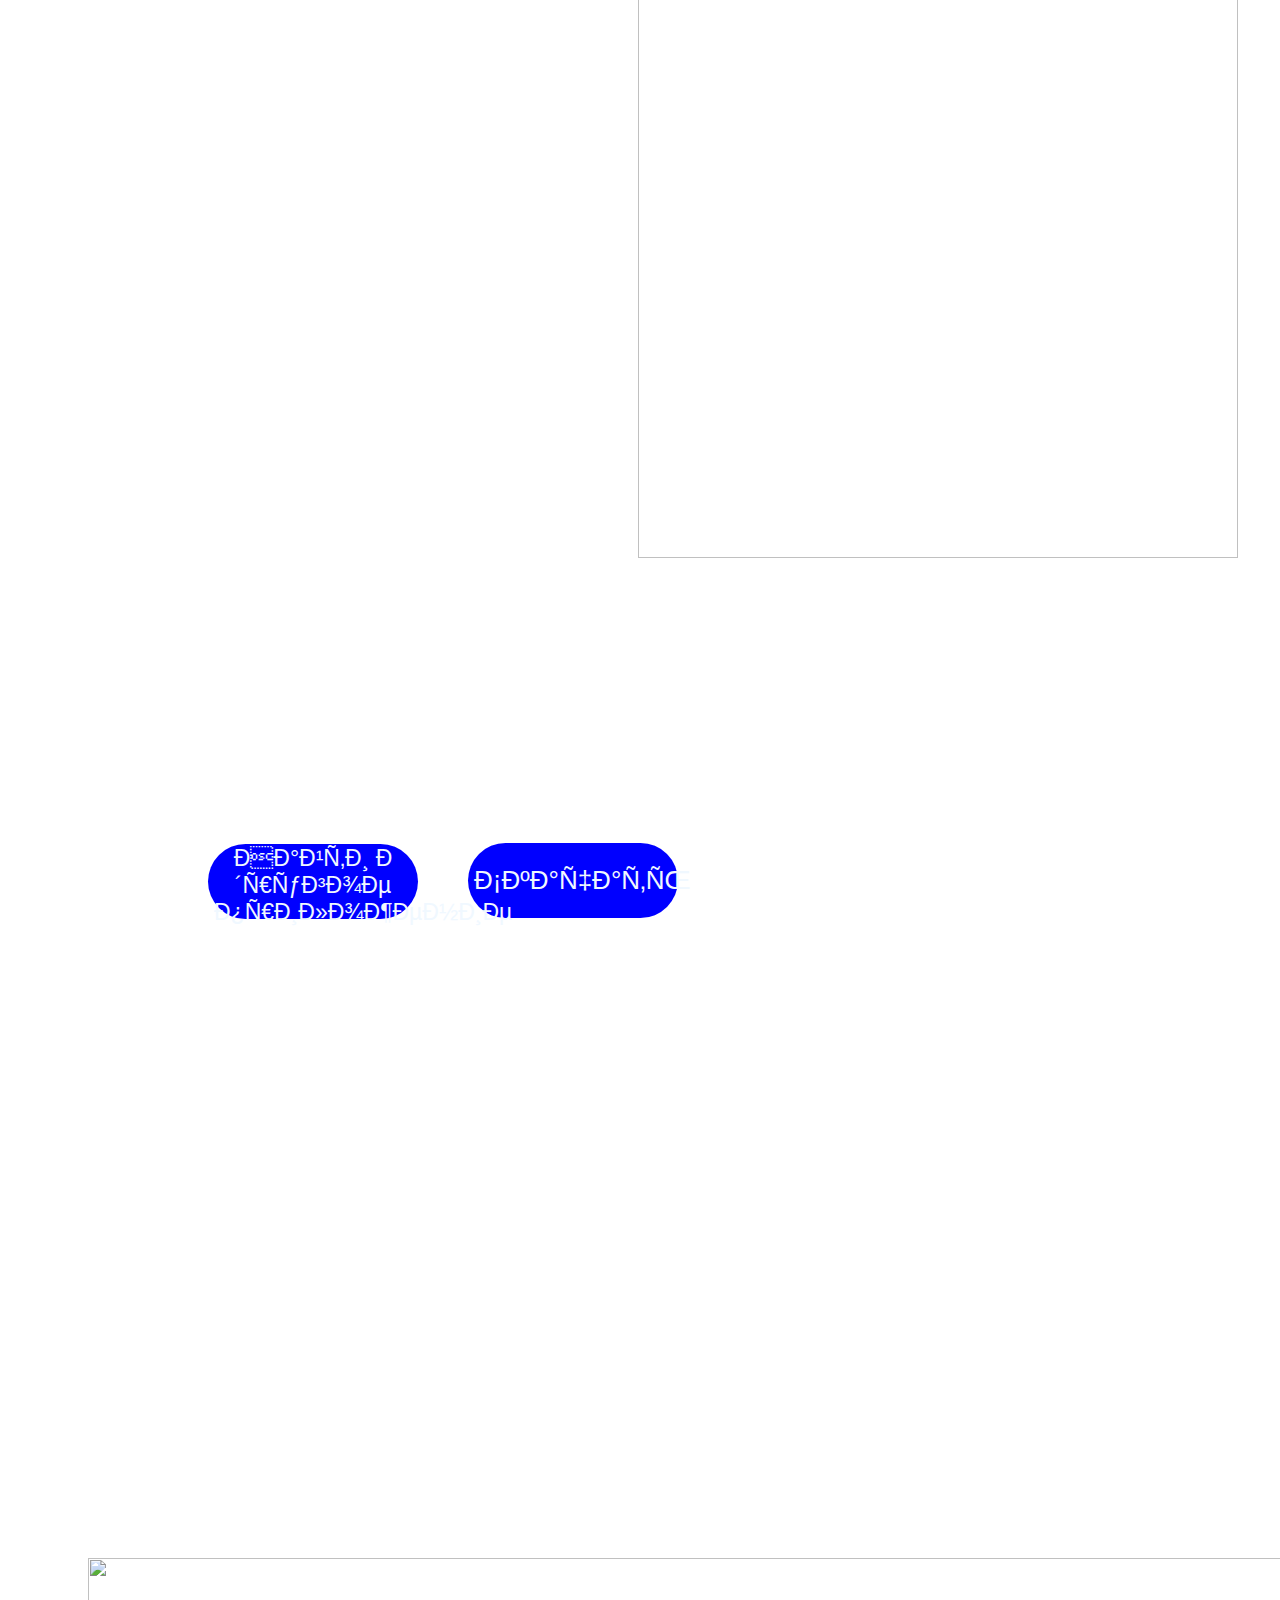
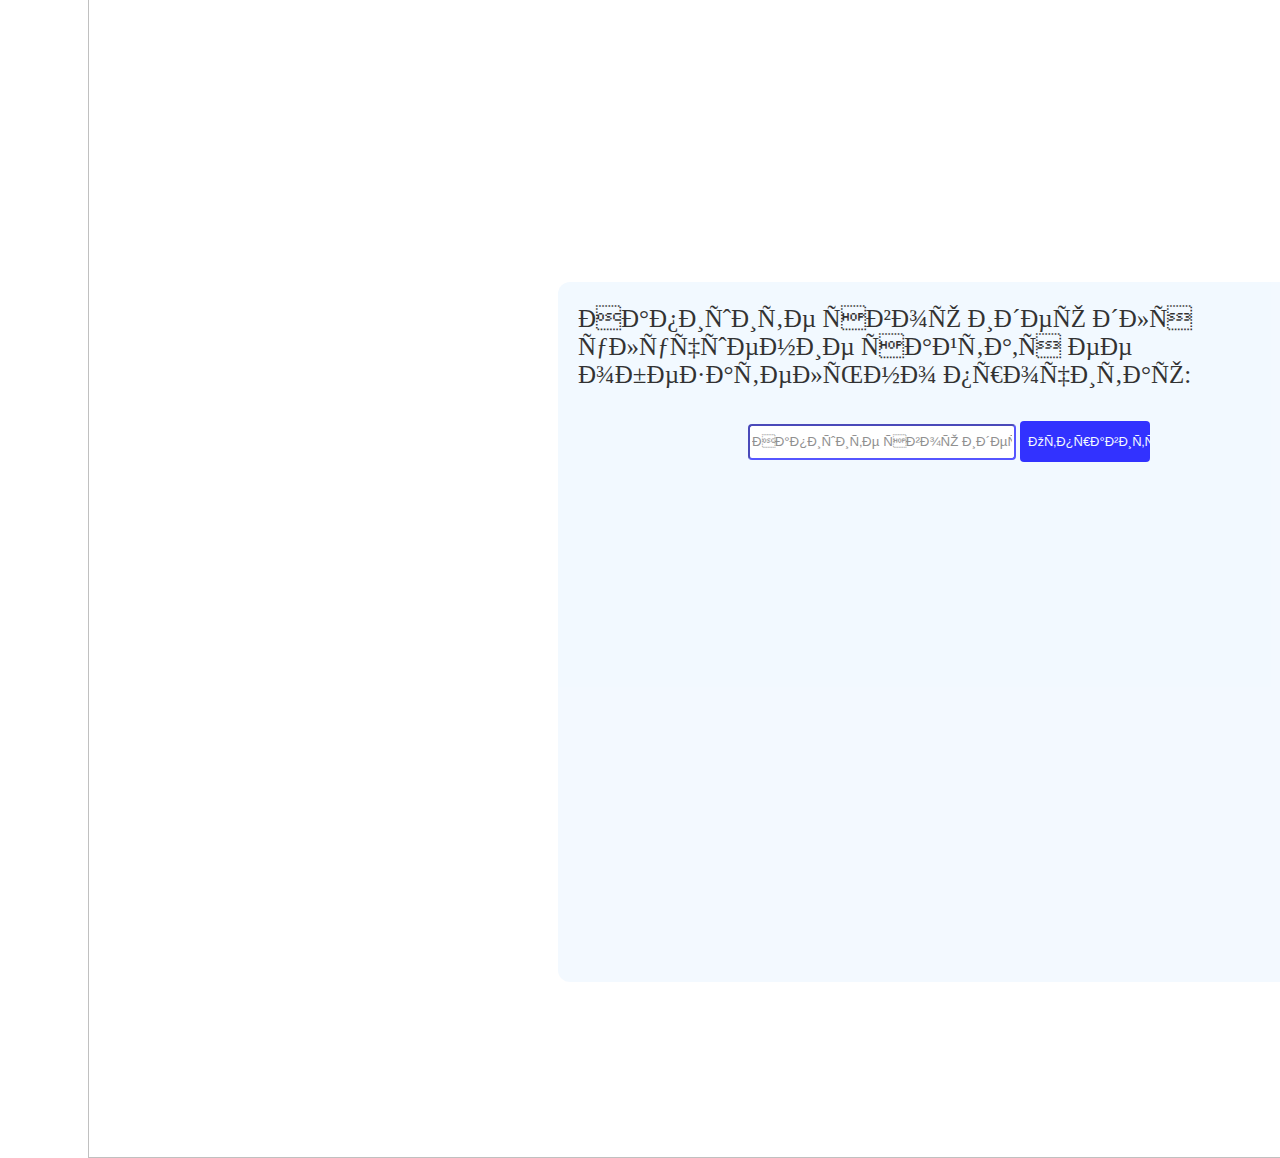
==== index.html @ d85803d7 "Add files via upload" ====
<!DOCTYPE html>
<html lang="en">
<head>
    <link rel="apple-touch-icon" sizes="57x57" href="/apple-icon-57x57.png">
<link rel="apple-touch-icon" sizes="60x60" href="/apple-icon-60x60.png">
<linkrel ="apple-touch-icon" sizes="72x72" href="apple-icon-72x72.png">
<link rel="apple-touch-icon" sizes="76x76" href="apple-icon-76x76.png">
<link rel="apple-touch-icon" sizes="114x114" href="apple-icon-114x114.png">
<link rel="apple-touch-icon" sizes="120x120" href="apple-icon-120x120.png">
<link rel="apple-touch-icon" sizes="144x144" href="apple-icon-144x144.png">
<link rel="apple-touch-icon" sizes="152x152" href="apple-icon-152x152.png">
<link rel="apple-touch-значок " размеры="180x180" href="apple-icon-180x180.png">
<link rel="icon" type="image/png" размеры ="192x192"  href="android-icon-192x192.png">
<link rel="icon" type="image/png" sizes="32x32" href="favicon-32x32.png">
<link rel="icon" type="image/png" sizes="96x96" href="favicon-96x96.png">
<link rel="icon" type="image/png" sizes="16x16" href="favicon-16x16.png">
<link rel="manifest" href="manifest.json">
<meta name="msapplication-TileColor" content="#ffffff">
<meta name="msapplication-TileImage" content="/ms-icon-144x144.png">
<meta name="theme-color" content="#ffffff">
    <link rel="stylesheet" href="style2.css">
    <meta charset="UTF-8">
    <meta http-equiv="X-UA-Compatible" content="IE=edge">
    <meta name="viewport" content="width=device-width, initial-scale=1.0">
    <title>Notion:Лучшее приложение для заметок</title>
</head>
<body onload="func()">
    <div class="div1">
        <img class="img1" src="images/notion.png" alt="">
        <img class="img2" src="images/notion.jpg" alt="">

</div>







<form action="https://www.notion.so/desktop/windows/download">
<div class="div5">
    <button class="button2">Скачать</button>

</form>
    

<form class="form2" action="file:///D:/Рабочий%20стол/джава%20скрипт2/stranica.html">
    <div class="div5">
    <button id="button3" class="button3">Найти другое <br>приложение</button>
</div>
</form>



    <iframe class="video1" width="560" height="315" src="https://www.youtube.com/embed/YIMM7VD-qVQ" title="YouTube video player" frameborder="0" allow="accelerometer; autoplay; clipboard-write; encrypted-media; gyroscope; picture-in-picture" allowfullscreen></iframe>
  




    <form action="http://localhost:5000/">
<div class="div3">
    




    <p class="p1">
        Напишите свою идею для улучшение сайта,я ее обезательно прочитаю:

    </p>
    <input name="otzyv" class="input2" placeholder="Напишите свою идею:" type="text">
    <button  class="button4">Отправить</button>
    </div>
</form>





<div  class="div4">

</div>


<img class="img3" src="images/notion.png" alt="">


<div class="div6">
   

</div>





</body>
</html>
---- style2.css ----
body {
    background-image: url(images/1613514529_1-p-foni-dlya-prezentatsii-kompyuternaya-tema-1.jpg);

    

}



.div1 {
    position: relative;
    right: 0px;
    width: 1000px;
    height: 700px;
    background-color: black(0, 0, 0);
}
.img1 {
    width: 600px;
    height: 600px;
    position: relative;
    left: 63%;
    bottom:  50px;
    opacity: 1;
    display: block;
    opacity: 1;

}

.img2 {
    height: 1200px;
    width: 1700px;
    position: relative;
    left: 80px;
    top: 950px;

}
.img3 {
    position: relative;
    left: 36%;
    bottom: 500px;
    display: none;

}




.video1 {
    position: relative;
    top: 210px;
    left: 590px;
    width: 700px;
    height: 370px;
    opacity: 0.85;



}

.video1:hover {
    opacity: 1;
}

.button2 {
    color: aliceblue;
    border: none;
    width: 210px;
    height: 75px;
    background-color: blue;
    cursor: pointer;
    border-radius: 60px;
    position: relative;
    left: 460px;
    top: 35px;
    bottom: 800px;
    font-size: 26px;




}
.button2:hover{
    transition: 1s;
    box-shadow: 0 0 15px black;
    border:solid blue 7px;
}


.button2:active {
    border: 2px black solid;
}


.button3 {
    color: aliceblue;
    border: none;
    width: 210px;
    height: 75px;
    background-color: blue;
    cursor: pointer;
    border-radius: 60px;
    position: relative;
    left: 200px;
    top: 273px;
    font-size: 23px;
    bottom: 50px;




}
.button3:hover{
    transition: 1s;
    box-shadow: 0 0 15px black;
    border:solid blue 7px;

}


.button3:active {
    border: 2px black solid;
}

.form2 {
    position: relative;
    bottom: 412px;
}

.div3{
    width: 800px;    
    height: 700px;    
    background-color: aliceblue;
    position: relative;
    top: 520px;
    left: 550px;
    opacity: 0.80;
    border-radius: 12px;
}


.button4 {
    position: relative;
    left: 190px;
    background-color: blue;
    padding-left: 8px;
    cursor: pointer;
    border: none;
    width: 130px;
    height: 41px;
    border-radius: 4px;
    color: aliceblue;
    font-size: 13px;
    top: 30px;
    box-shadow: 0 0 3px;

    
}




.input2 {
    position: relative;
    left: 190px;
    height: 30px;
    width: 260px;
    border-radius: 4px;
    top: 30px;
    border-color: rgb(45, 45, 253);
}


.button4:hover {
    transition: 0.30s;
    box-shadow: 0 0 10px blue;



}

.button4:active {
    transition: 0.60s;
    box-shadow: 0 0 1px;


}


.p1 {
    position: relative;
    left: 20px;
    top: 23px;
    font-size: 25px;


}

.div4 {
    width: 1890px;
    height: 500px;
    background-color: rgb(0, 195, 255);
    position: relative;
    bottom: 1960px;
    opacity: 0;






}

.text1 {
    font-size: 36px;
    
    color: rgb(255, 87, 255);
    position: relative;
    bottom: 500px;
    left: 560px;
}

.text2 {
    color: rgb(255, 87, 255);
    font-size: 37px;

    position: relative;
    bottom: 575px;
    left: 1180px;  
    

}

.div5 {
    position: relative;
    bottom: 0px;
    top: 100px;

}
.div6 {
    position: relative;
    bottom: 500px;

}
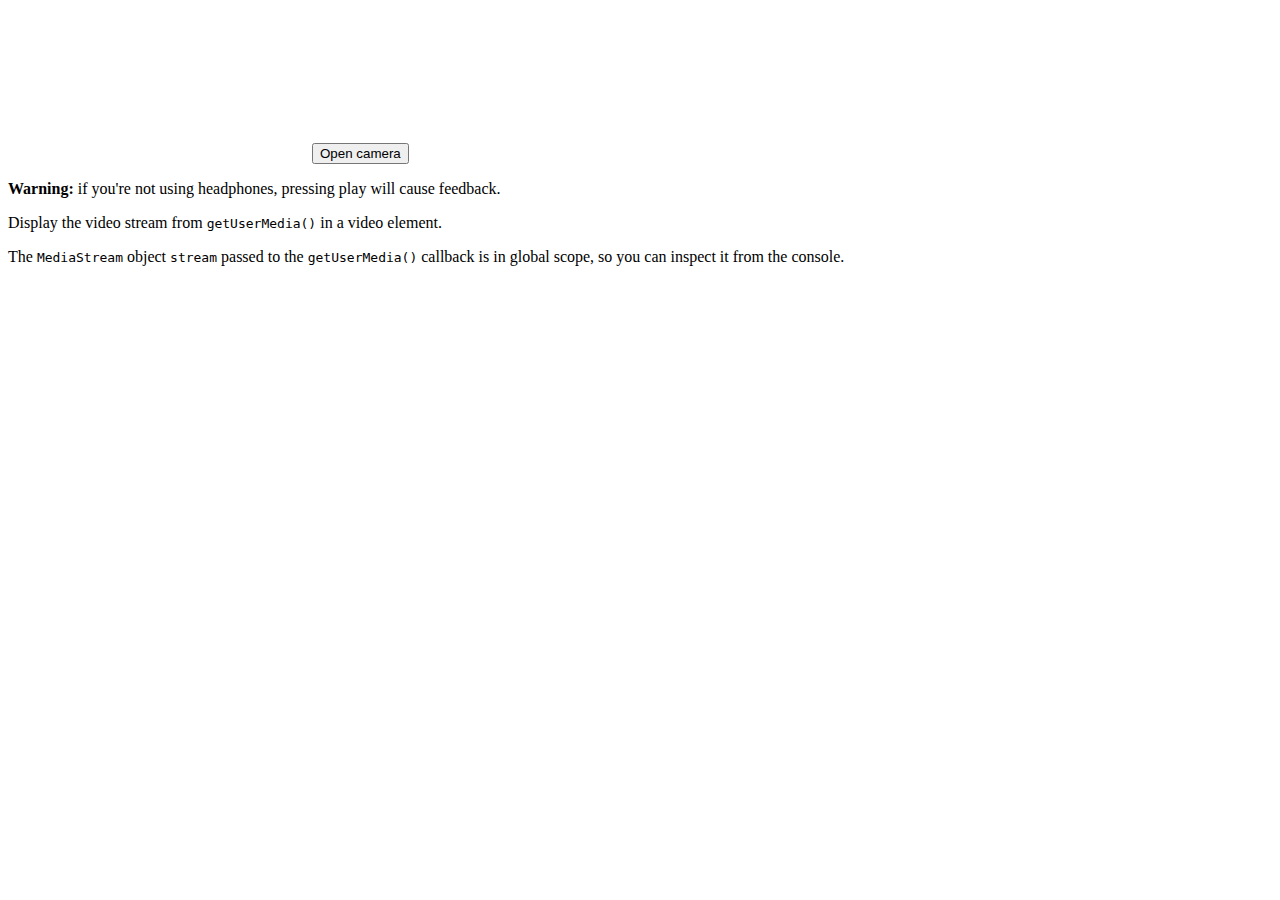
==== commit 1be25ebf: "Add files via upload" ====
--- a/index.html
+++ b/index.html
@@ -1,99 +1,72 @@
 <!DOCTYPE html>
-<html lang="en">
+<html lang="ru">
+ 
 <head>
-    <link rel="apple-touch-icon" sizes="57x57" href="/apple-icon-57x57.png">
-<link rel="apple-touch-icon" sizes="60x60" href="/apple-icon-60x60.png">
-<linkrel ="apple-touch-icon" sizes="72x72" href="apple-icon-72x72.png">
-<link rel="apple-touch-icon" sizes="76x76" href="apple-icon-76x76.png">
-<link rel="apple-touch-icon" sizes="114x114" href="apple-icon-114x114.png">
-<link rel="apple-touch-icon" sizes="120x120" href="apple-icon-120x120.png">
-<link rel="apple-touch-icon" sizes="144x144" href="apple-icon-144x144.png">
-<link rel="apple-touch-icon" sizes="152x152" href="apple-icon-152x152.png">
-<link rel="apple-touch-значок " размеры="180x180" href="apple-icon-180x180.png">
-<link rel="icon" type="image/png" размеры ="192x192"  href="android-icon-192x192.png">
-<link rel="icon" type="image/png" sizes="32x32" href="favicon-32x32.png">
-<link rel="icon" type="image/png" sizes="96x96" href="favicon-96x96.png">
-<link rel="icon" type="image/png" sizes="16x16" href="favicon-16x16.png">
-<link rel="manifest" href="manifest.json">
-<meta name="msapplication-TileColor" content="#ffffff">
-<meta name="msapplication-TileImage" content="/ms-icon-144x144.png">
-<meta name="theme-color" content="#ffffff">
-    <link rel="stylesheet" href="style2.css">
-    <meta charset="UTF-8">
-    <meta http-equiv="X-UA-Compatible" content="IE=edge">
-    <meta name="viewport" content="width=device-width, initial-scale=1.0">
-    <title>Notion:Лучшее приложение для заметок</title>
+    <meta charset="utf-8">
+    <meta name="description" content="WebRTC code samples">
+    <meta name="viewport" content="width=device-width, user-scalable=yes, initial-scale=1, maximum-scale=1">
+    <meta itemprop="description" content="Client-side WebRTC code samples">
+    <meta itemprop="name" content="WebRTC code samples">
+    <meta name="mobile-web-app-capable" content="yes">
+    <meta id="theme-color" name="theme-color" content="#ffffff">
+    <title>getUserMedia</title>
 </head>
-<body onload="func()">
-    <div class="div1">
-        <img class="img1" src="images/notion.png" alt="">
-        <img class="img2" src="images/notion.jpg" alt="">
-
-</div>
-
-
-
-
-
-
-
-<form action="https://www.notion.so/desktop/windows/download">
-<div class="div5">
-    <button class="button2">Скачать</button>
-
-</form>
-    
-
-<form class="form2" action="file:///D:/Рабочий%20стол/джава%20скрипт2/stranica.html">
-    <div class="div5">
-    <button id="button3" class="button3">Найти другое <br>приложение</button>
-</div>
-</form>
-
-
-
-    <iframe class="video1" width="560" height="315" src="https://www.youtube.com/embed/YIMM7VD-qVQ" title="YouTube video player" frameborder="0" allow="accelerometer; autoplay; clipboard-write; encrypted-media; gyroscope; picture-in-picture" allowfullscreen></iframe>
-  
-
-
-
-
-    <form action="http://localhost:5000/">
-<div class="div3">
-    
-
-
-
-
-    <p class="p1">
-        Напишите свою идею для улучшение сайта,я ее обезательно прочитаю:
-
-    </p>
-    <input name="otzyv" class="input2" placeholder="Напишите свою идею:" type="text">
-    <button  class="button4">Отправить</button>
+ 
+<body>
+    <div id="container">
+        <video id="gum-local" autoplay playsinline></video>
+        <button id="showVideo">Open camera</button>
+        <div id="errorMsg"></div>
+        <p class="warning"><strong>Warning:</strong> if you're not using headphones, pressing play will cause feedback.</p>
+        <p>Display the video stream from <code>getUserMedia()</code> in a video element.</p>
+        <p>The <code>MediaStream</code> object <code>stream</code> passed to the <code>getUserMedia()</code> callback is in global scope, so you can inspect it from the console.</p>
     </div>
-</form>
-
-
-
-
-
-<div  class="div4">
-
-</div>
-
-
-<img class="img3" src="images/notion.png" alt="">
-
-
-<div class="div6">
-   
-
-</div>
-
-
-
-
-
+    <script src=""></script>
+    <script>
+    'use strict';
+    // Put variables in global scope to make them available to the browser console.
+    const constraints = window.constraints = {
+        audio: false,
+        video: true
+    };
+ 
+    function handleSuccess(stream) {
+        const video = document.querySelector('video');
+        const videoTracks = stream.getVideoTracks();
+        console.log('Got stream with constraints:', constraints);
+        console.log(`Using video device: ${videoTracks[0].label}`);
+        window.stream = stream; // make variable available to browser console
+        video.srcObject = stream;
+    }
+ 
+    function handleError(error) {
+        if(error.name === 'ConstraintNotSatisfiedError') {
+            let v = constraints.video;
+            errorMsg(`The resolution ${v.width.exact}x${v.height.exact} px is not supported by your device.`);
+        } else if(error.name === 'PermissionDeniedError') {
+            errorMsg('Permissions have not been granted to use your camera and ' + 'microphone, you need to allow the page access to your devices in ' + 'order for the demo to work.');
+        }
+        errorMsg(`getUserMedia error: ${error.name}`, error);
+    }
+ 
+    function errorMsg(msg, error) {
+        const errorElement = document.querySelector('#errorMsg');
+        errorElement.innerHTML += `<p>${msg}</p>`;
+        if(typeof error !== 'undefined') {
+            console.error(error);
+        }
+    }
+    async function init(e) {
+        try {
+            const stream = await navigator.mediaDevices.getUserMedia(constraints);
+            handleSuccess(stream);
+            e.target.disabled = true;
+        } catch(e) {
+            handleError(e);
+        }
+    }
+    document.querySelector('#showVideo').addEventListener('click', e => init(e));
+    </script>
 </body>
+ 
 </html>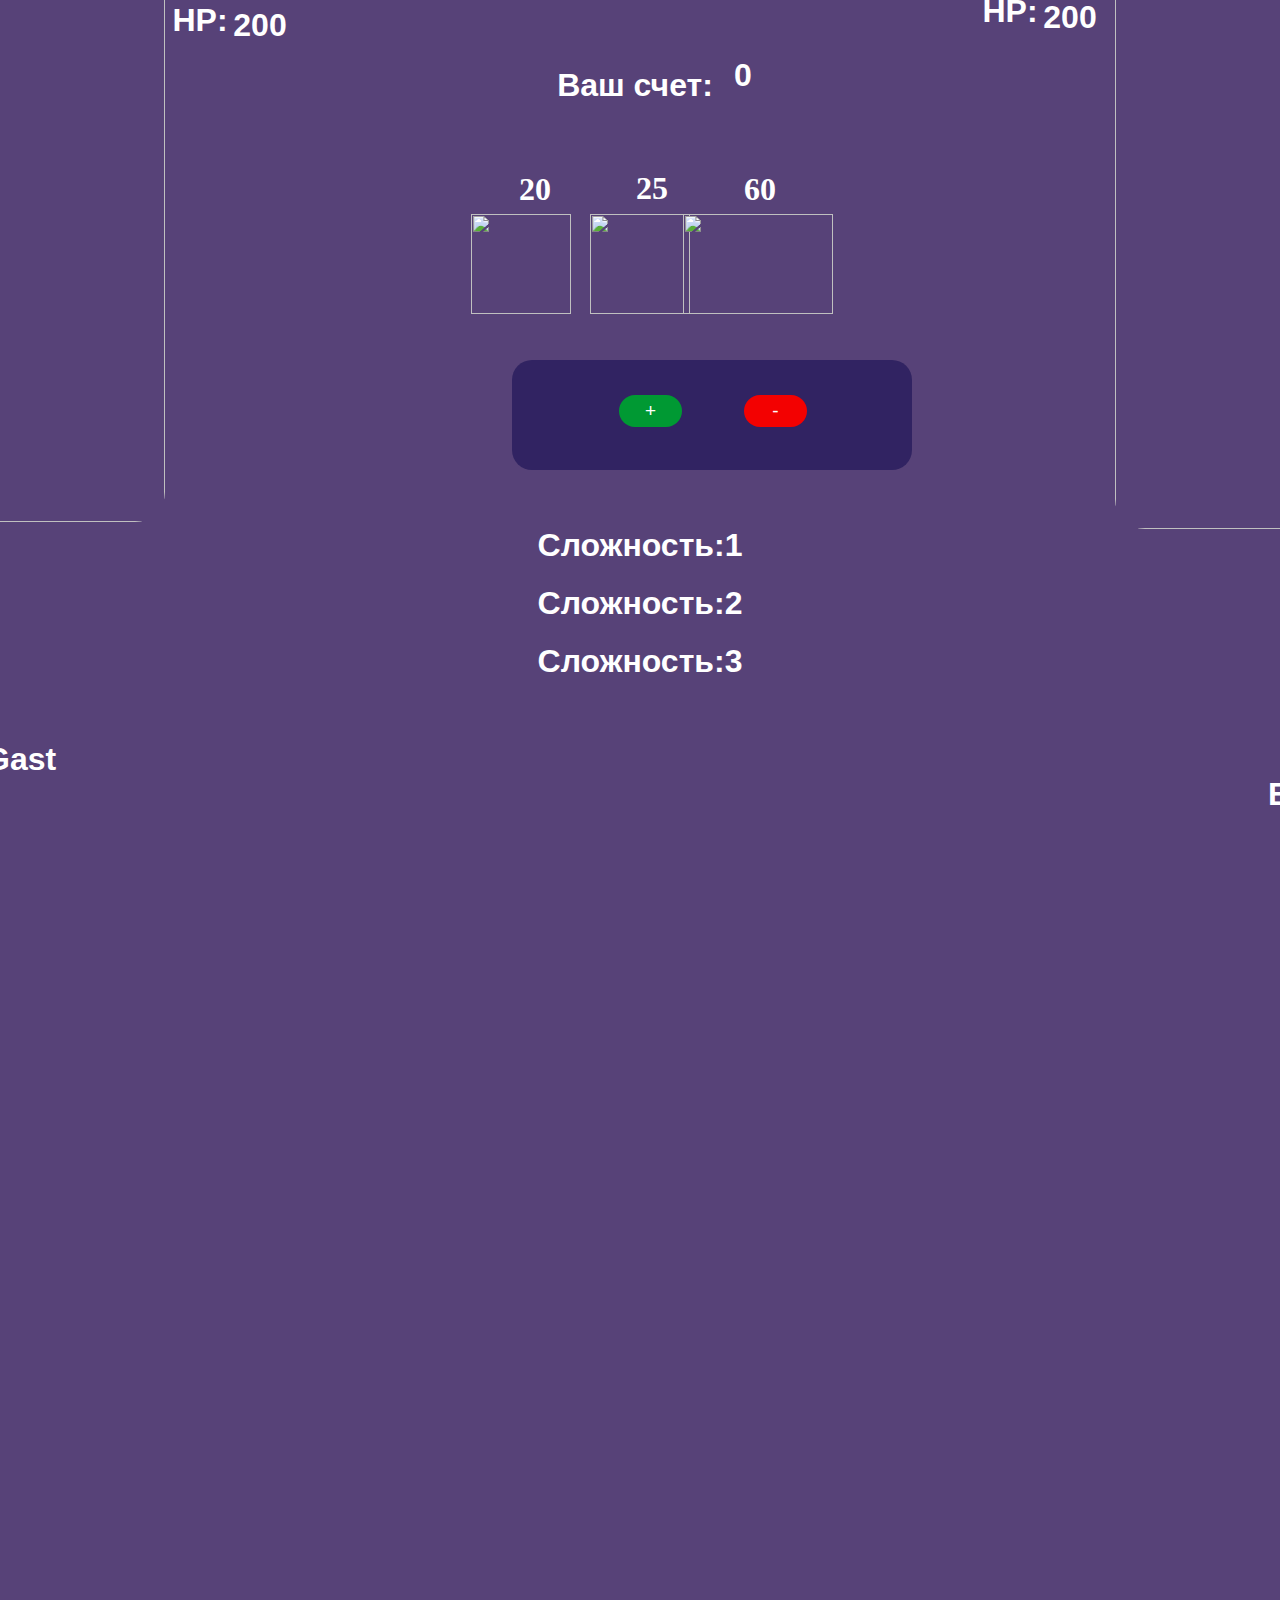
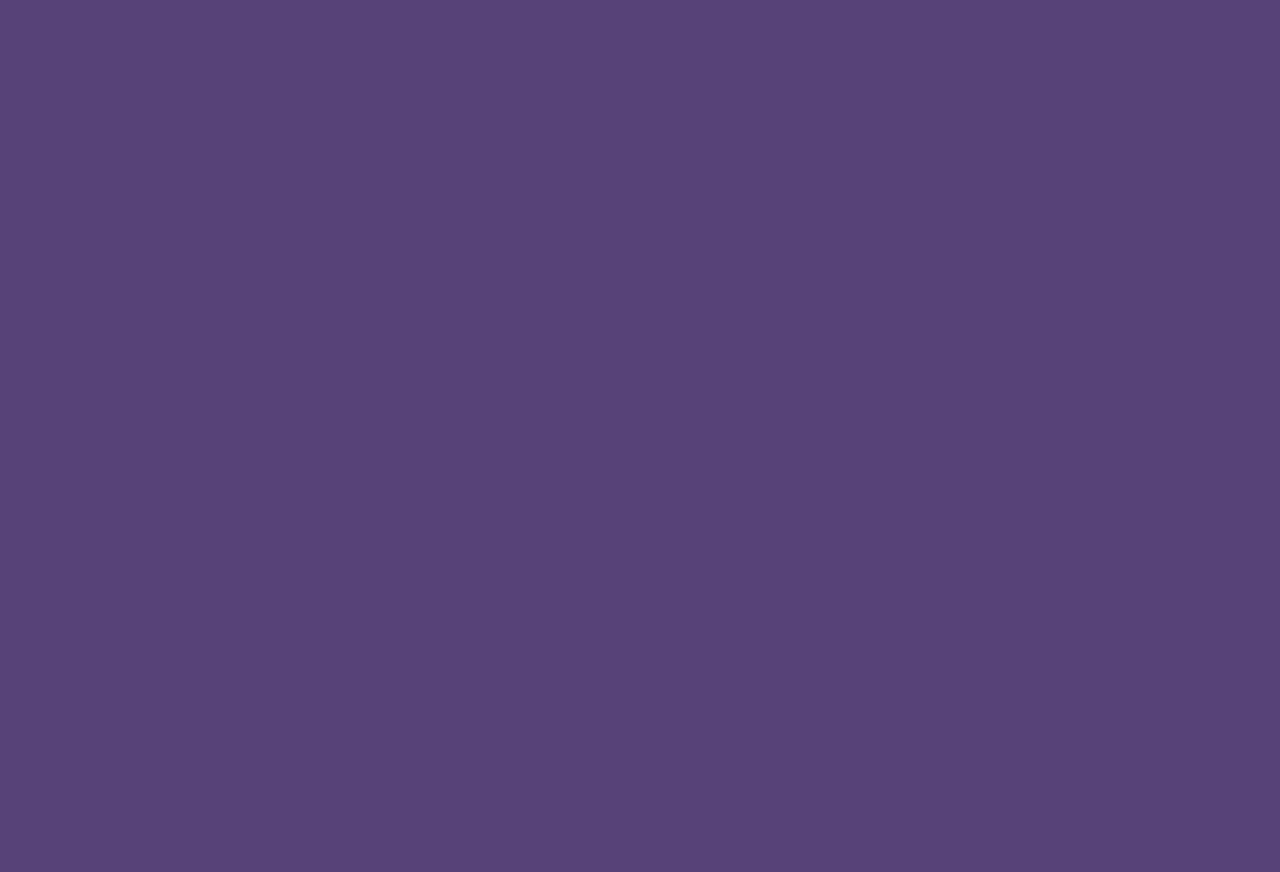
==== commit cc94cbf4: "Add files via upload" ====
--- a/index.html
+++ b/index.html
@@ -1,72 +1,460 @@
 <!DOCTYPE html>
-<html lang="ru">
+<html lang="en">
+<head>
+    
+    <link rel="stylesheet" href="rekh.css">
+    <meta charset="UTF-8">
+    <meta http-equiv="X-UA-Compatible" content="IE=edge">
+    <meta name="viewport" content="width=device-width, initial-scale=1.0">
+    <title>Задачи от владилена Минина</title>
+</head>
+<body>
+
+
+
+
+    <div class="div-cena-2">
+
+<h1 class="cena-1">20</h1>
+<h1 class="cena-2">60</h1>
+<h1 class="cena-3">25</h1>
+</div>
+
+
+
+
+
+
+<div class="div-shet"> 
+    <h1 class="h1-2">Ваш счет:</h1>
+    <h1 class="h1-3">0</h1>
+
+
+</div>
+
+   <div class="div-1">   
+       
+    <button onclick="func()" class="button-1">+</button>
+  
+  
+    <button onclick="func2()" class="button-2">-</button>
+  
+  
+    <h1 class="h1-1"></h1>
+</div>
+
+
+
+
+
+
+
+
+<div class="img-div-1">
+
+
+<img src="https://svgsilh.com/svg/297108.svg" alt="" class="img-1">
+<img src="https://www.pinclipart.com/picdir/big/544-5446659_fencing-clipart-blade-transparent-icon-sword-png-download.png" alt="" class="img-2">
+<img src="https://o.remove.bg/downloads/376550be-08cc-46e8-9a4d-b4f61ae3fb81/png-clipart-paper-box-computer-icons-symbol-random-icons-miscellaneous-angle-removebg-preview.png" alt="" class="img-3">
+
+
+
+</div>
+
+<div class="div-for-batl">
+
+    <h1 class="shet-for-bot">0</h1>
+
+    <img src="https://alvi-prague.ru/sites/default/files/inline/images/img_135335_0.png" alt="" class="img-for-bot">
+    <img src="https://static.thenounproject.com/png/1230840-200.png" alt="" class="img-for-player">
+
+
+<h1 class="h1-for-bot-name">Бот:Майкл:</h1>
+<h1 class="h1-for-player-name">Игрок:XxGast</h1>
+
+
+
+</div>
+
+<img class="img-vs" src="https://www.pikpng.com/pngl/b/212-2129288_vs-versus-freetoedit-streetfighter-cocktail-clipart.png" alt="">
+
+
+
+<h1 class="nedostatochno"></h1>
+
+
+<div class="div-for-hp">
+    <img src="https://www.scriptacademy.net/static/img/user/8037.png" alt="" class="img-for-hp">
+    <h1 class="h1-for-hp">200</h1>
+    <h1 class="h1-for-hp-HP-2">HP:</h1>
+
+</div>
+
+
+<div class="div-for-hp-2">
+    <img src="https://www.scriptacademy.net/static/img/user/8037.png" alt="" class="img-for-hp-2">
+    <h1 class="h1-for-hp-2">200</h1>
+    <h1 class="h1-for-hp-HP">HP:</h1>
+
+</div>
+<div class="div-for-hard">
+
+<h1 class="h1-hard-bot-1">Сложность:1</h1>
+<h1 class="h1-hard-bot-2">Сложность:2</h1>
+<h1 class="h1-hard-bot-3">Сложность:3</h1>
+</div>
+
+
+
+
+
+
+
+<style>
+    body {
+    background-color: rgba(28, 0, 73, 0.74);
+    color: white;
+    text-align: center;
+}
+
+.button-1 {
+    position: absolute;
+    right: 14.37pc;
+    top: 35px;
+    border-radius: 30px;
+    border: none;
+    background-color: rgb(0, 153, 51);
+    height: 32px;
+    color: white;
+    font-size: 19px;
+    width: 63px;
+}
+
+.button-2 {
+    position: absolute;
+    left:14.50pc;
+    top: 35px;
+    border-radius: 30px;
+    border: none;
+    background-color: rgb(243, 1, 1);
+    height: 32px;
+    color: white;
+    font-size: 19px;
+    width: 63px;
+
+}
+
+
+.button-1:hover {
+    cursor: pointer;
+}
+
+
+
+.button-2:hover {
+    cursor: pointer;
+}
+
+.button-1:active {
+    background-color: rgb(0, 94, 31);
+
+}
+
+.button-2:active {
+    background-color: rgb(141, 0, 0);
+
+}
+
+
+
+
+.div-1 {
+    background-color: rgba(4, 0, 71, 0.459);
+    width: 400px;
+    height: 110px;
+    position: absolute;
+    left: 40%;
+    top: 40%;
+    border-radius: 20px;
+
+}
+
+.h1-1 {
+    position: absolute;
+    bottom: 15px;
+    top: 10px;
+    right: 192px;
+    font-family:italic;
+    text-align: center;
+}
+
+.h1-2 {
+    font-family:'Lucida Sans Regular', 'Lucida Grande', 'Lucida Sans Unicode', Geneva, Verdana, sans-serif;
+    position: relative;
+    top: 260px;
+
+}
+
+.h1-3  {
+    font-family:'Lucida Sans', 'Lucida Sans Regular', 'Lucida Grande', 'Lucida Sans Unicode', Geneva, Verdana, sans-serif;
+    position: relative;
+    left: 108px;
+    top: 192px;
+
+
+
+}
+
+.img-1 {
+    width: 100px;
+    height: 100px;
+    position: relative;
+    left: 10px;
+
+}
+
+
+
+.img-2 {
+    width: 100px;
+    height: 100px;
+    position: relative;
+    left: 25px;
+
+}
+
+
+.img-3 {
+    width: 150px;
+    height: 100px;
+    position: relative;
+    left: 14px;
+
+}
+
+.img-1:hover {
+    cursor: pointer;
+
+}
+
+
+.img-2:hover {
+    cursor: pointer;
+
+}
+
+.img-3:hover {
+    cursor: pointer;
+
+}
+.cena-1 {
+    position: relative;
+    right: 105px;
+    font-family:'Times New Roman', Times, serif ;
+    top: 150px;
+    color: rgb(255, 255, 255);
+
+
+}
+
+
+.cena-2 {
+    position: relative;
+    font-family:'Times New Roman', Times, serif ;
+    top: 91px;
+    color: rgb(255, 255, 255);
+    left: 120px;
+
+}
+
+.cena-3 {
+    position: relative;
+    font-family:'Times New Roman', Times, serif ;
+    top: 32px;
+    left: 12px;
+    color: rgb(255, 255, 255);
+
+    
+
+}
+
+
+
+
+.div-shet {
+    position: relative;
+    bottom: 390px;
+    right: 5px;
+    color: rgb(255, 255, 255);
+
+}
+
+.img-div-1 {
+    position: relative;
+    bottom: 100px;
+
+}
+
+.nedostatochno{
+     position: relative;
+     bottom: 350px;
+     color: rgb(255, 255, 255);
+     left: 12px;
+     font-family:'Trebuchet MS', 'Lucida Sans Unicode', 'Lucida Grande', 'Lucida Sans', Arial, sans-serif;
+
+}
+
+.img-for-bot {
+    width: 150px;
+    height: 150px;
+    position: relative;
+    top: 170px;
+    left: 820px;
+}
+
+.h1-for-bot-name {
+    position: relative;
+    left: 718px;
+    top: 150px;
+    font-family: 'Lucida Sans', 'Lucida Sans Regular', 'Lucida Grande', 'Lucida Sans Unicode', Geneva, Verdana, sans-serif;
+    
+
+}
+
+.img-for-player {
+    position: relative;
+    right: 780px;
+    top: 170px;
+
+
+}
+
+.h1-for-player-name {
+    position: relative;
+    right: 690px;
+    top: 57px;
+    font-family: 'Lucida Sans', 'Lucida Sans Regular', 'Lucida Grande', 'Lucida Sans Unicode', Geneva, Verdana, sans-serif;
+
+}
+
+.img-vs {
  
-<head>
-    <meta charset="utf-8">
-    <meta name="description" content="WebRTC code samples">
-    <meta name="viewport" content="width=device-width, user-scalable=yes, initial-scale=1, maximum-scale=1">
-    <meta itemprop="description" content="Client-side WebRTC code samples">
-    <meta itemprop="name" content="WebRTC code samples">
-    <meta name="mobile-web-app-capable" content="yes">
-    <meta id="theme-color" name="theme-color" content="#ffffff">
-    <title>getUserMedia</title>
-</head>
- 
-<body>
-    <div id="container">
-        <video id="gum-local" autoplay playsinline></video>
-        <button id="showVideo">Open camera</button>
-        <div id="errorMsg"></div>
-        <p class="warning"><strong>Warning:</strong> if you're not using headphones, pressing play will cause feedback.</p>
-        <p>Display the video stream from <code>getUserMedia()</code> in a video element.</p>
-        <p>The <code>MediaStream</code> object <code>stream</code> passed to the <code>getUserMedia()</code> callback is in global scope, so you can inspect it from the console.</p>
-    </div>
-    <script src=""></script>
-    <script>
-    'use strict';
-    // Put variables in global scope to make them available to the browser console.
-    const constraints = window.constraints = {
-        audio: false,
-        video: true
-    };
- 
-    function handleSuccess(stream) {
-        const video = document.querySelector('video');
-        const videoTracks = stream.getVideoTracks();
-        console.log('Got stream with constraints:', constraints);
-        console.log(`Using video device: ${videoTracks[0].label}`);
-        window.stream = stream; // make variable available to browser console
-        video.srcObject = stream;
-    }
- 
-    function handleError(error) {
-        if(error.name === 'ConstraintNotSatisfiedError') {
-            let v = constraints.video;
-            errorMsg(`The resolution ${v.width.exact}x${v.height.exact} px is not supported by your device.`);
-        } else if(error.name === 'PermissionDeniedError') {
-            errorMsg('Permissions have not been granted to use your camera and ' + 'microphone, you need to allow the page access to your devices in ' + 'order for the demo to work.');
-        }
-        errorMsg(`getUserMedia error: ${error.name}`, error);
-    }
- 
-    function errorMsg(msg, error) {
-        const errorElement = document.querySelector('#errorMsg');
-        errorElement.innerHTML += `<p>${msg}</p>`;
-        if(typeof error !== 'undefined') {
-            console.error(error);
-        }
-    }
-    async function init(e) {
-        try {
-            const stream = await navigator.mediaDevices.getUserMedia(constraints);
-            handleSuccess(stream);
-            e.target.disabled = true;
-        } catch(e) {
-            handleError(e);
-        }
-    }
-    document.querySelector('#showVideo').addEventListener('click', e => init(e));
-    </script>
+    height: 300px;
+    position: relative;
+    bottom: 320px;
+    right: 10px;
+    opacity: 0;
+  
+
+}
+
+.img-for-hp {
+    position: relative;
+    width: 450px;
+    height: 600px;
+    right: 700px;
+    bottom: 890px;
+    border-radius: 30px;
+
+
+}
+
+.img-for-hp-2 {
+    position: relative;
+    width: 450px;
+    height: 600px;
+    left: 700px;
+    bottom: 1625px;
+    border-radius: 30px;
+
+
+}
+
+
+
+
+
+.h1-for-hp {
+    position: relative;
+    bottom:1430px;
+    right: 380px;
+    font-family:'Segoe UI', Tahoma, Geneva, Verdana, sans-serif;
+
+}
+
+.h1-for-hp-2{
+    font-family:'Segoe UI', Tahoma, Geneva, Verdana, sans-serif;
+    position: relative;
+    bottom: 2181px;
+    left: 430px;
+
+}
+
+.h1-for-hp-HP {
+    font-family:'Segoe UI', Tahoma, Geneva, Verdana, sans-serif;
+    position: relative;
+    bottom: 2245px;
+    left: 370px;
+}
+
+.h1-for-hp-HP-2 {
+    position: relative;
+    bottom:1494px;
+    right: 440px;
+    font-family:'Segoe UI', Tahoma, Geneva, Verdana, sans-serif;
+
+}
+
+.shet-for-bot {
+    font-family:'Segoe UI', Tahoma, Geneva, Verdana, sans-serif;
+    position: relative;
+    top:432px;
+    left: 825px;
+    font-size: 25px;
+}
+
+.button-for-hard-bot {
+    width: 150PX;
+    height: 40PX;
+    background-color: rgba(108, 216, 0, 0.753);
+    border: none;
+    border-radius: 30px;
+    position: relative;
+
+    top: 100px;
+    
+
+}
+
+.div-for-hard {
+    position: relative;
+    bottom: 1770px;
+    font-family:'Segoe UI', Tahoma, Geneva, Verdana, sans-serif;
+
+
+}
+
+.h1-hard-bot-1:hover {
+    cursor: pointer;
+
+}
+
+.h1-hard-bot-2:hover {
+    cursor: pointer;
+
+}
+
+.h1-hard-bot-3:hover {
+    cursor: pointer;
+
+}
+.div-for-batl {
+    position: relative;
+    bottom: 30px;
+}
+</style>
+
+
+<script src="index.js"></script>
 </body>
- 
 </html>